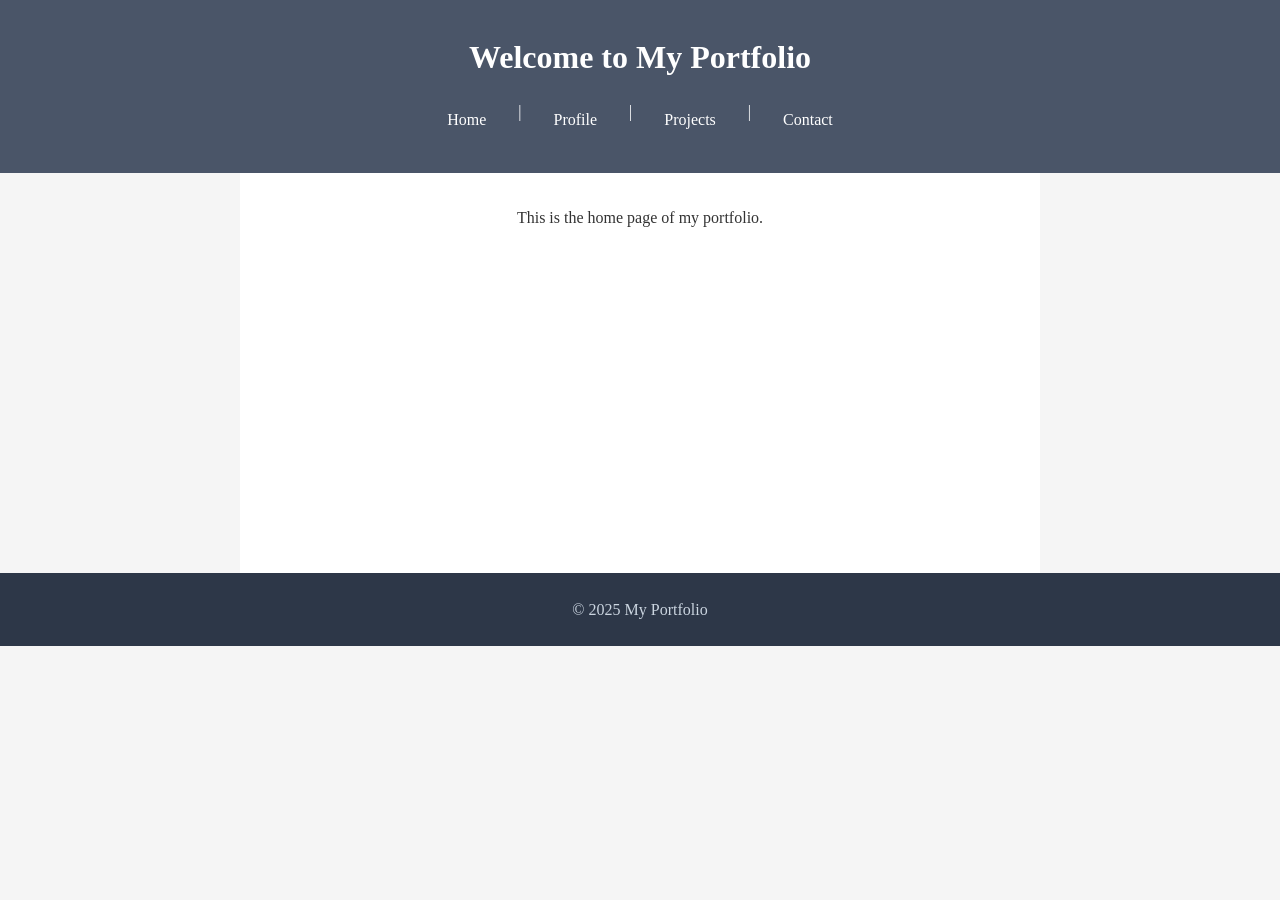
==== Portfolio/Index.html @ 22f5a260 "Added css styling and bettering overall structure" ====
<!DOCTYPE html>
<html lang="en">
<head>
    <meta charset="UTF-8">
    <meta name="viewport" content="width=device-width, initial-scale=1.0">
    <title>Home</title>
    <link rel="stylesheet" href="Styles.css">
</head>
<body>
    <header>
        <h1>Welcome to My Portfolio</h1>
        <nav>
            <a href="index.html">Home</a> |
            <a href="profile.html">Profile</a> |
            <a href="projects.html">Projects</a> |
            <a href="contact.html">Contact</a>
        </nav>
    </header>
    <main>
        <p>This is the home page of my portfolio.</p>
    </main>
    <footer>
        <p>&copy; 2025 My Portfolio</p>
    </footer>
</body>
</html>
---- Portfolio/Styles.css ----
/* Reset */
* {
    margin: 0;
    padding: 0;
    box-sizing: border-box;
}

/* Base */
body {
    font-family: Georgia, 'Times New Roman', serif;
    line-height: 1.6;
    color: #333;
    background-color: #f5f5f5;
    text-align: center;
}

/* Header */
header {
    background-color: #4a5568;
    color: white;
    padding: 2rem 1rem;
    text-align: center;
}

header h1 {
    font-size: 2rem;
    margin-bottom: 1rem;
}

/* Navigation */
nav {
    display: flex;
    justify-content: center;
    gap: 1rem;
    flex-wrap: wrap;
}

nav a {
    color: white;
    text-decoration: none;
    padding: 0.5rem 1rem;
}

nav a:hover {
    text-decoration: underline;
}

/* Main Content */
main {
    max-width: 800px;
    margin: 0 auto;
    padding: 2rem;
    background-color: white;
    min-height: 400px;
    text-align: center;
}

main h2 {
    color: #4a5568;
    margin-bottom: 1rem;
    font-size: 1.5rem;
    text-align: center;
}

main p {
    margin-bottom: 1rem;
    text-align: center;
}

/* Skills List */
main ul {
    list-style: none;
    display: inline-block;
    text-align: center;
}

main ul li {
    padding: 0.75rem 2rem;
    margin-bottom: 0.5rem;
    background-color: #edf2f7;
    border-left: 3px solid #d69e2e;
    text-align: center;
}

/* Projects Grid */
.projects-container {
    display: flex;
    flex-wrap: wrap;
    justify-content: center;
    gap: 1.5rem;
    margin-top: 1rem;
}

.project {
    background-color: #f7fafc;
    border: 1px solid #e2e8f0;
    border-radius: 4px;
    overflow: hidden;
    width: 280px;
    text-align: center;
}

.project img {
    width: 100%;
    height: 150px;
    object-fit: cover;
    background-color: #e2e8f0;
}

.project h3 {
    padding: 1rem 1rem 0.5rem;
    color: #4a5568;
    text-align: center;
}

.project p {
    padding: 0 1rem 1rem;
    font-size: 0.95rem;
    text-align: center;
}

/* Contact Form */
form {
    max-width: 500px;
    margin: 1rem auto 0;
    text-align: center;
}

form label {
    display: block;
    margin-bottom: 0.25rem;
    color: #4a5568;
    font-weight: bold;
    text-align: center;
}

form input[type="text"],
form input[type="email"],
form textarea {
    width: 100%;
    max-width: 400px;
    padding: 0.75rem;
    margin-bottom: 1rem;
    border: 1px solid #ccc;
    border-radius: 4px;
    font-family: inherit;
    text-align: center;
}

form textarea {
    resize: vertical;
}

form input[type="submit"] {
    background-color: #4a5568;
    color: white;
    padding: 0.75rem 2rem;
    border: none;
    border-radius: 4px;
    cursor: pointer;
    font-family: inherit;
}

form input[type="submit"]:hover {
    background-color: #2d3748;
}

/* Footer */
footer {
    background-color: #2d3748;
    color: #cbd5e0;
    text-align: center;
    padding: 1.5rem;
}

/* Mobile Responsive */
@media (max-width: 600px) {
    header h1 {
        font-size: 1.5rem;
    }

    nav {
        gap: 0.5rem;
    }

    nav a {
        padding: 0.4rem 0.75rem;
        font-size: 0.9rem;
    }

    main {
        padding: 1.5rem 1rem;
    }

    .project {
        width: 100%;
        max-width: 300px;
    }

    form input[type="text"],
    form input[type="email"],
    form textarea {
        max-width: 100%;
    }

    form input[type="submit"] {
        width: 100%;
        max-width: 400px;
    }
}
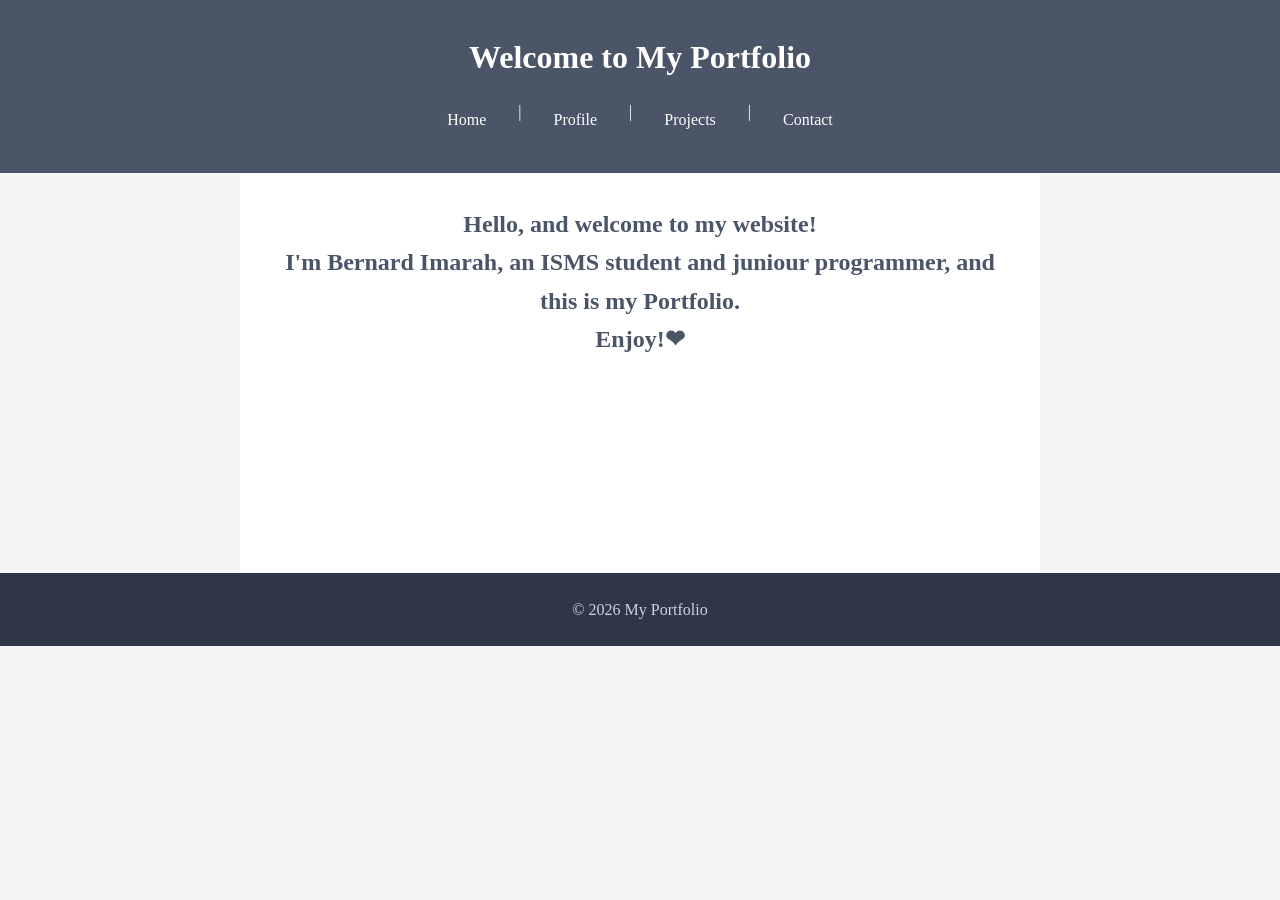
==== commit 67054822: "Added some text" ====
--- a/Portfolio/Index.html
+++ b/Portfolio/Index.html
@@ -17,10 +17,12 @@
         </nav>
     </header>
     <main>
-        <p>This is the home page of my portfolio.</p>
+        <h2>Hello, and welcome to my website! 
+            <div>I'm Bernard Imarah, an ISMS student and juniour programmer, and this is my Portfolio.</div>
+        <div>Enjoy!&#10084;</div></h2>
     </main>
     <footer>
-        <p>&copy; 2025 My Portfolio</p>
+        <p>&copy; 2026 My Portfolio</p>
     </footer>
 </body>
 </html>
--- a/Portfolio/Styles.css
+++ b/Portfolio/Styles.css
@@ -117,6 +117,14 @@
     padding: 0 1rem 1rem;
     font-size: 0.95rem;
     text-align: center;
+}
+
+.project img {
+    transition: transform 0.3s ease;
+}
+
+.project:hover img {
+    transform: scale(1.05);
 }
 
 /* Contact Form */
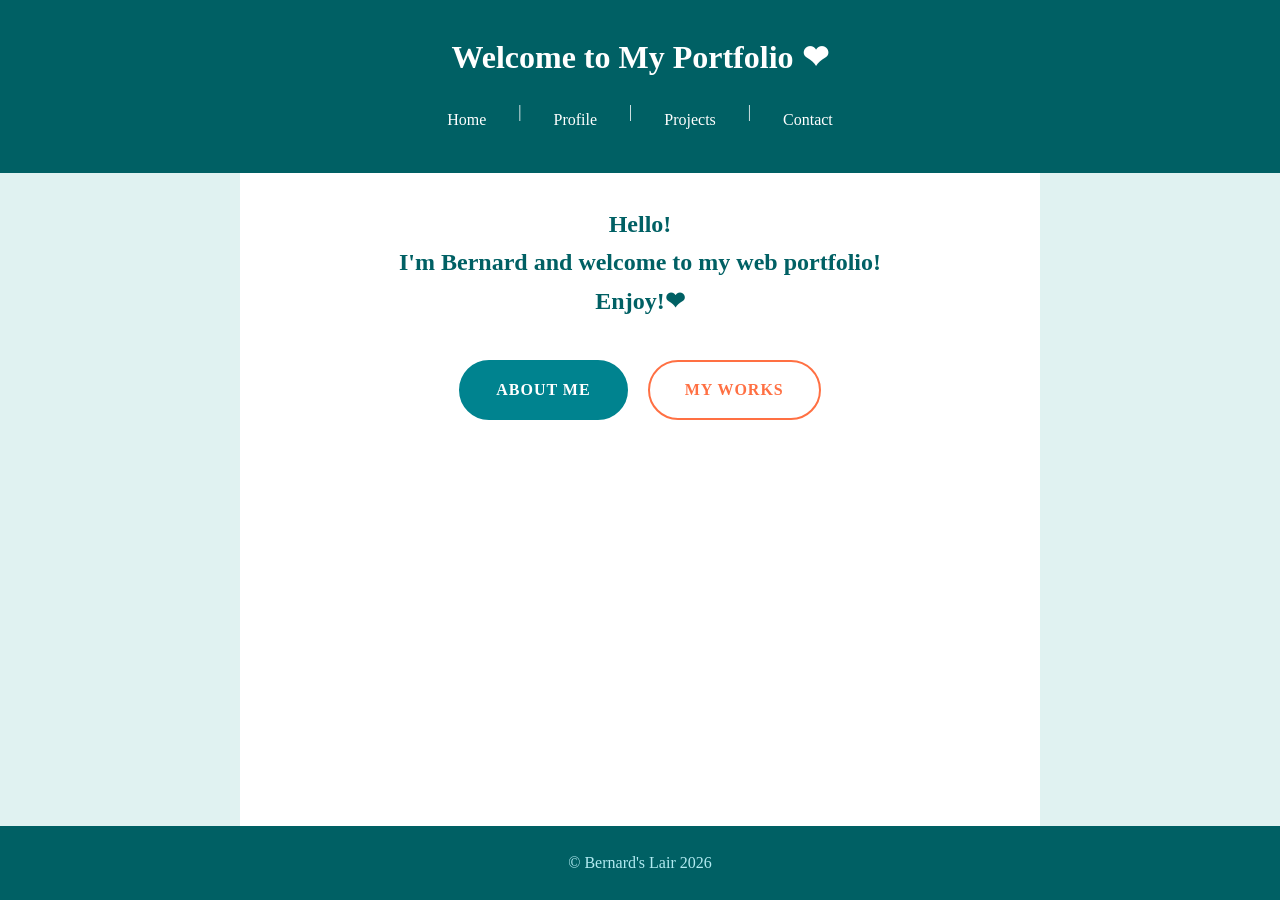
==== commit 74a38ca5: "Modified the CSS for the last time hopefully" ====
--- a/Portfolio/Index.html
+++ b/Portfolio/Index.html
@@ -1,5 +1,6 @@
 <!DOCTYPE html>
 <html lang="en">
+
 <head>
     <meta charset="UTF-8">
     <meta name="viewport" content="width=device-width, initial-scale=1.0">
@@ -8,7 +9,7 @@
 </head>
 <body>
     <header>
-        <h1>Welcome to My Portfolio</h1>
+        <h1>Welcome to My Portfolio &#10084;</h1>
         <nav>
             <a href="index.html">Home</a> |
             <a href="profile.html">Profile</a> |
@@ -17,12 +18,15 @@
         </nav>
     </header>
     <main>
-        <h2>Hello, and welcome to my website! 
-            <div>I'm Bernard Imarah, an ISMS student and juniour programmer, and this is my Portfolio.</div>
-        <div>Enjoy!&#10084;</div></h2>
+        <h2>Hello! <div> I'm Bernard and welcome to my web portfolio!</div>Enjoy!&#10084;</h2>
+
+<div class="cta-buttons">
+    <a href="profile.html" class="btn btn-primary">About Me</a>
+    <a href="projects.html" class="btn btn-secondary">My Works</a>
+</div>
     </main>
-    <footer>
-        <p>&copy; 2026 My Portfolio</p>
+      <footer>
+        <p>&copy; Bernard's Lair 2026</p>
     </footer>
 </body>
 </html>
--- a/Portfolio/Styles.css
+++ b/Portfolio/Styles.css
@@ -6,17 +6,24 @@
 }
 
 /* Base */
+html, body {
+    height: 100%;
+}
+
 body {
     font-family: Georgia, 'Times New Roman', serif;
     line-height: 1.6;
-    color: #333;
-    background-color: #f5f5f5;
-    text-align: center;
+    color: #2c3e50;
+    background-color: #e0f2f1;
+    text-align: center;
+    display: flex;
+    flex-direction: column;
+    min-height: 100vh;
 }
 
 /* Header */
 header {
-    background-color: #4a5568;
+    background-color: #006064;
     color: white;
     padding: 2rem 1rem;
     text-align: center;
@@ -25,6 +32,13 @@
 header h1 {
     font-size: 2rem;
     margin-bottom: 1rem;
+}
+
+/* Contact info in header */
+.contact-info {
+    color: #b2ebf2;
+    margin-bottom: 1rem;
+    font-size: 0.95rem;
 }
 
 /* Navigation */
@@ -43,20 +57,21 @@
 
 nav a:hover {
     text-decoration: underline;
+    color: #ff8a65;
 }
 
 /* Main Content */
 main {
     max-width: 800px;
+    width: 100%;
     margin: 0 auto;
     padding: 2rem;
     background-color: white;
-    min-height: 400px;
-    text-align: center;
+    flex: 1 0 auto;
 }
 
 main h2 {
-    color: #4a5568;
+    color: #006064;
     margin-bottom: 1rem;
     font-size: 1.5rem;
     text-align: center;
@@ -65,6 +80,71 @@
 main p {
     margin-bottom: 1rem;
     text-align: center;
+    color: #2c3e50;
+}
+
+/* CTA Buttons */
+.cta-buttons {
+    margin-top: 40px;
+    display: flex;
+    gap: 20px;
+    justify-content: center;
+    flex-wrap: wrap;
+}
+
+.btn {
+    display: inline-block;
+    padding: 15px 35px;
+    text-decoration: none;
+    font-weight: bold;
+    border-radius: 50px;
+    transition: all 0.3s ease;
+    font-size: 16px;
+    text-transform: uppercase;
+    letter-spacing: 1px;
+}
+
+.btn-primary {
+    background: #00838f;
+    color: white;
+    border: 2px solid #00838f;
+}
+
+.btn-primary:hover {
+    background: transparent;
+    color: #00838f;
+    transform: translateY(-3px);
+    box-shadow: 0 10px 20px rgba(0, 131, 143, 0.3);
+}
+
+.btn-secondary {
+    background: transparent;
+    color: #ff7043;
+    border: 2px solid #ff7043;
+}
+
+.btn-secondary:hover {
+    background: #ff7043;
+    color: white;
+    transform: translateY(-3px);
+    box-shadow: 0 10px 20px rgba(255, 112, 67, 0.3);
+}
+
+/* Profile Section */
+.profile-section {
+    display: flex;
+    flex-direction: column;
+    align-items: center;
+}
+
+.profile-img {
+    width: 200px;
+    height: 200px;
+    border-radius: 50%;
+    object-fit: cover;
+    background-color: #b2ebf2;
+    margin-bottom: 2rem;
+    border: 4px solid #00838f;
 }
 
 /* Skills List */
@@ -77,9 +157,10 @@
 main ul li {
     padding: 0.75rem 2rem;
     margin-bottom: 0.5rem;
-    background-color: #edf2f7;
-    border-left: 3px solid #d69e2e;
-    text-align: center;
+    background-color: #e0f2f1;
+    border-left: 3px solid #ff7043;
+    text-align: center;
+    color: #2c3e50;
 }
 
 /* Projects Grid */
@@ -92,8 +173,8 @@
 }
 
 .project {
-    background-color: #f7fafc;
-    border: 1px solid #e2e8f0;
+    background-color: #e0f7fa;
+    border: 1px solid #b2ebf2;
     border-radius: 4px;
     overflow: hidden;
     width: 280px;
@@ -104,12 +185,12 @@
     width: 100%;
     height: 150px;
     object-fit: cover;
-    background-color: #e2e8f0;
+    background-color: #b2ebf2;
 }
 
 .project h3 {
     padding: 1rem 1rem 0.5rem;
-    color: #4a5568;
+    color: #006064;
     text-align: center;
 }
 
@@ -117,6 +198,7 @@
     padding: 0 1rem 1rem;
     font-size: 0.95rem;
     text-align: center;
+    color: #2c3e50;
 }
 
 .project img {
@@ -137,7 +219,7 @@
 form label {
     display: block;
     margin-bottom: 0.25rem;
-    color: #4a5568;
+    color: #006064;
     font-weight: bold;
     text-align: center;
 }
@@ -149,10 +231,11 @@
     max-width: 400px;
     padding: 0.75rem;
     margin-bottom: 1rem;
-    border: 1px solid #ccc;
+    border: 1px solid #b2ebf2;
     border-radius: 4px;
     font-family: inherit;
     text-align: center;
+    background-color: #e0f7fa;
 }
 
 form textarea {
@@ -160,7 +243,7 @@
 }
 
 form input[type="submit"] {
-    background-color: #4a5568;
+    background-color: #00838f;
     color: white;
     padding: 0.75rem 2rem;
     border: none;
@@ -170,15 +253,17 @@
 }
 
 form input[type="submit"]:hover {
-    background-color: #2d3748;
+    background-color: #006064;
 }
 
 /* Footer */
 footer {
-    background-color: #2d3748;
-    color: #cbd5e0;
+    background-color: #006064;
+    color: #b2ebf2;
     text-align: center;
     padding: 1.5rem;
+    flex-shrink: 0;
+    width: 100%;
 }
 
 /* Mobile Responsive */
@@ -187,6 +272,10 @@
         font-size: 1.5rem;
     }
 
+    .contact-info {
+        font-size: 0.85rem;
+    }
+
     nav {
         gap: 0.5rem;
     }
@@ -200,9 +289,19 @@
         padding: 1.5rem 1rem;
     }
 
+    .profile-img {
+        width: 150px;
+        height: 150px;
+    }
+
     .project {
         width: 100%;
         max-width: 300px;
+    }
+
+    .cta-buttons {
+        flex-direction: column;
+        align-items: center;
     }
 
     form input[type="text"],
